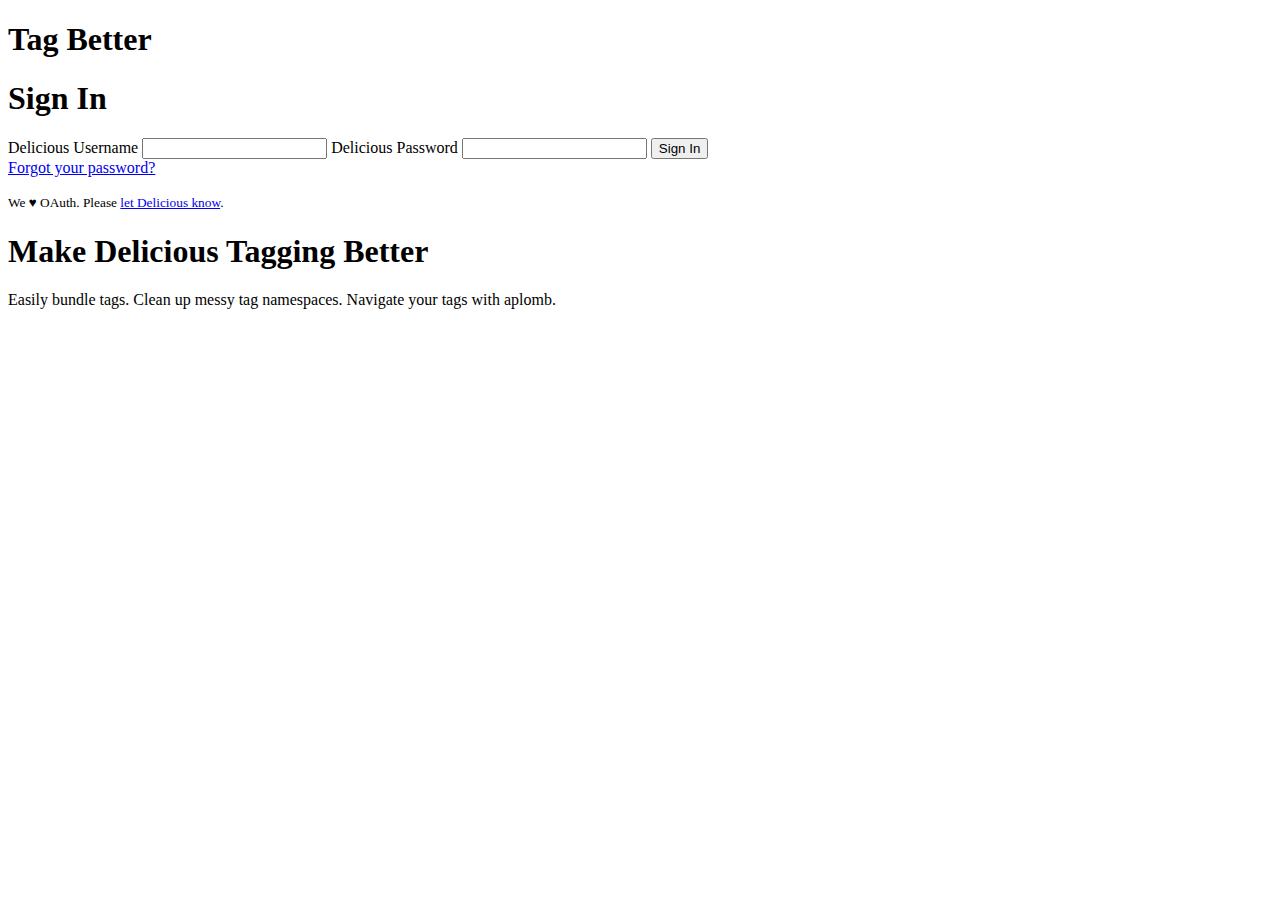
==== public/index.html @ 4cda94e2 "First pass CSS" ====
<!DOCTYPE html>
<html lang="en-US">
<head>
	<meta charset="UTF-8" />
	<title>Tag Better</title>
	
	<link rel="stylesheet" type="text/css" media="screen" href="/stylesheets/html5.css" />
	<link rel="stylesheet" type="text/css" media="screen" href="/stylesheets/reset.css" />
	<link rel="stylesheet" type="text/css" media="screen" href="/stylesheets/page.css" />
</head>
<body>
	<header id="header">
		<h1>Tag Better</h1>
	</header>
	<div id="content">
		<section id="secondary-content">
			<header>
				<h1>Sign In</h1>
			</header>
			
			<form action="/login" method="post" id="login-form">
				<label for="username">Delicious Username</label>
				<input id="username" type="text" />
				<label for="password">Delicious Password</label>
				<input id="password" type="password" />
				<input type="submit" value="Sign In" />
			</form><!-- /#login-form -->
			
			<a href="https://secure.delicious.com/newpw/username_or_email">Forgot your password?</a>
			
			<p><small>We ♥ OAuth. Please <a href="http://support.delicious.com/forum/comments.php?DiscussionID=1154">let Delicious know</a>.</small></p>
		</section><!-- /#secondary-content -->
		
		<section id="primary-content">
			<header>
				<h1>Make Delicious Tagging Better</h1>
			</header>
			
			<p>Easily bundle tags. Clean up messy tag namespaces. Navigate your tags with aplomb.</p>
		</section><!-- /#primary-content -->
	</div><!-- /#content -->
	
	<!-- (scripts at bottom: http://developer.yahoo.com/performance/rules.html#js_bottom) -->
	<script src="behavior/jquery.min.js" type="text/javascript"></script>
	<script src="behavior/global.js" type="text/javascript"></script>
</body>
</html>
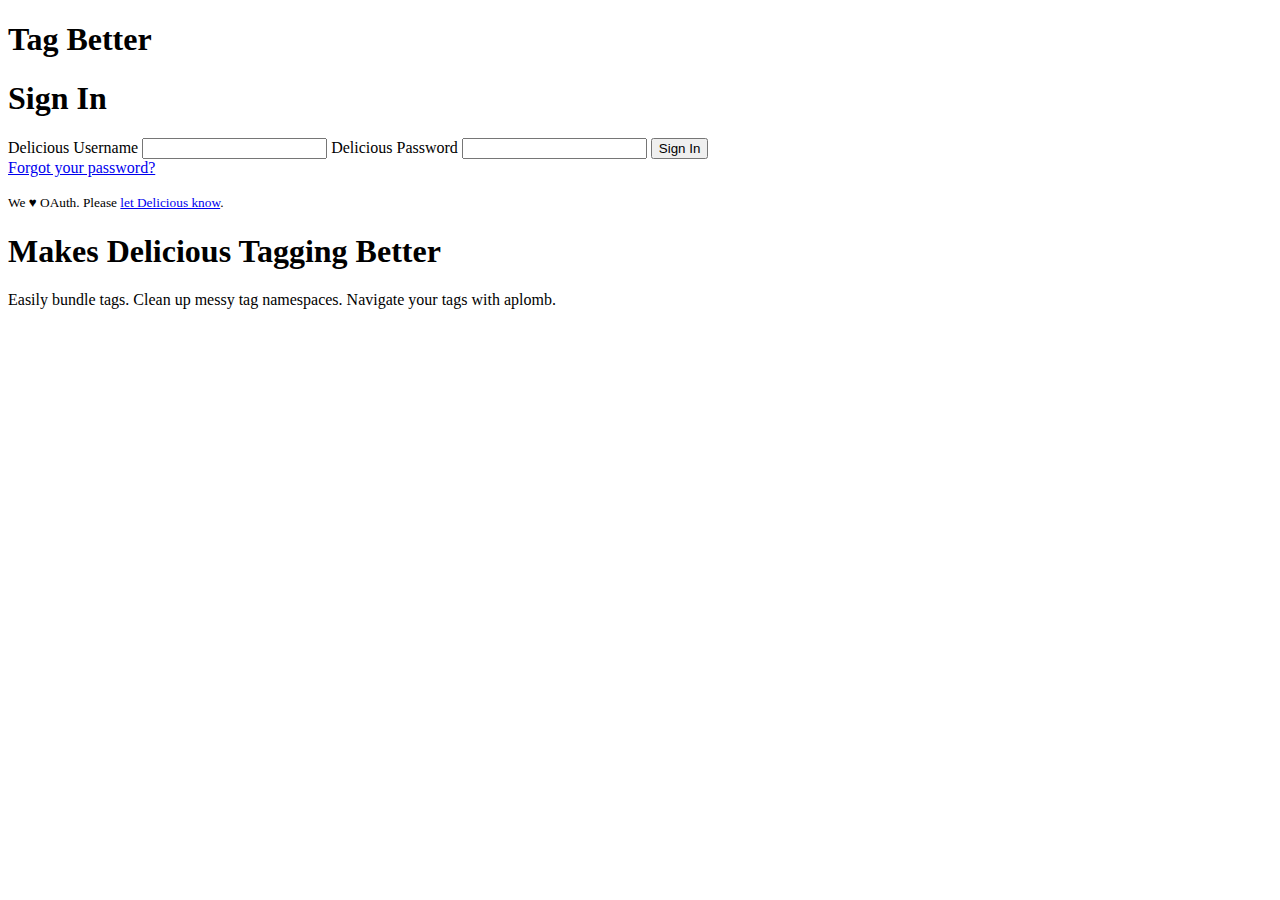
==== commit 9c8d32b9: "Tagline and favicon sprucing." ====
--- a/public/index.html
+++ b/public/index.html
@@ -2,7 +2,7 @@
 <html lang="en-US">
 <head>
 	<meta charset="UTF-8" />
-	<title>Tag Better</title>
+	<title>Tag Better &ndash; Makes Delicious Tagging Better</title>
 	
 	<link rel="stylesheet" type="text/css" media="screen" href="/stylesheets/html5.css" />
 	<link rel="stylesheet" type="text/css" media="screen" href="/stylesheets/reset.css" />
@@ -33,7 +33,7 @@
 		
 		<section id="primary-content">
 			<header>
-				<h1>Make Delicious Tagging Better</h1>
+				<h1>Makes Delicious Tagging Better</h1>
 			</header>
 			
 			<p>Easily bundle tags. Clean up messy tag namespaces. Navigate your tags with aplomb.</p>
@@ -41,7 +41,19 @@
 	</div><!-- /#content -->
 	
 	<!-- (scripts at bottom: http://developer.yahoo.com/performance/rules.html#js_bottom) -->
-	<script src="behavior/jquery.min.js" type="text/javascript"></script>
-	<script src="behavior/global.js" type="text/javascript"></script>
+	
+	<script type="text/javascript">
+		TagBetter_Config = 
+		{
+			getBundlesURI:  "http://blah-blah",
+			getTagsURI:     "http://blah-blah",
+			
+			postBundlesURI: "http://blah-blah",
+		}
+	</script>
+	
+	<script type="text/javascript" src="behavior/jquery.min.js"></script>
+	<script type="text/javascript" src="behavior/global.js"></script>
+	
 </body>
 </html>
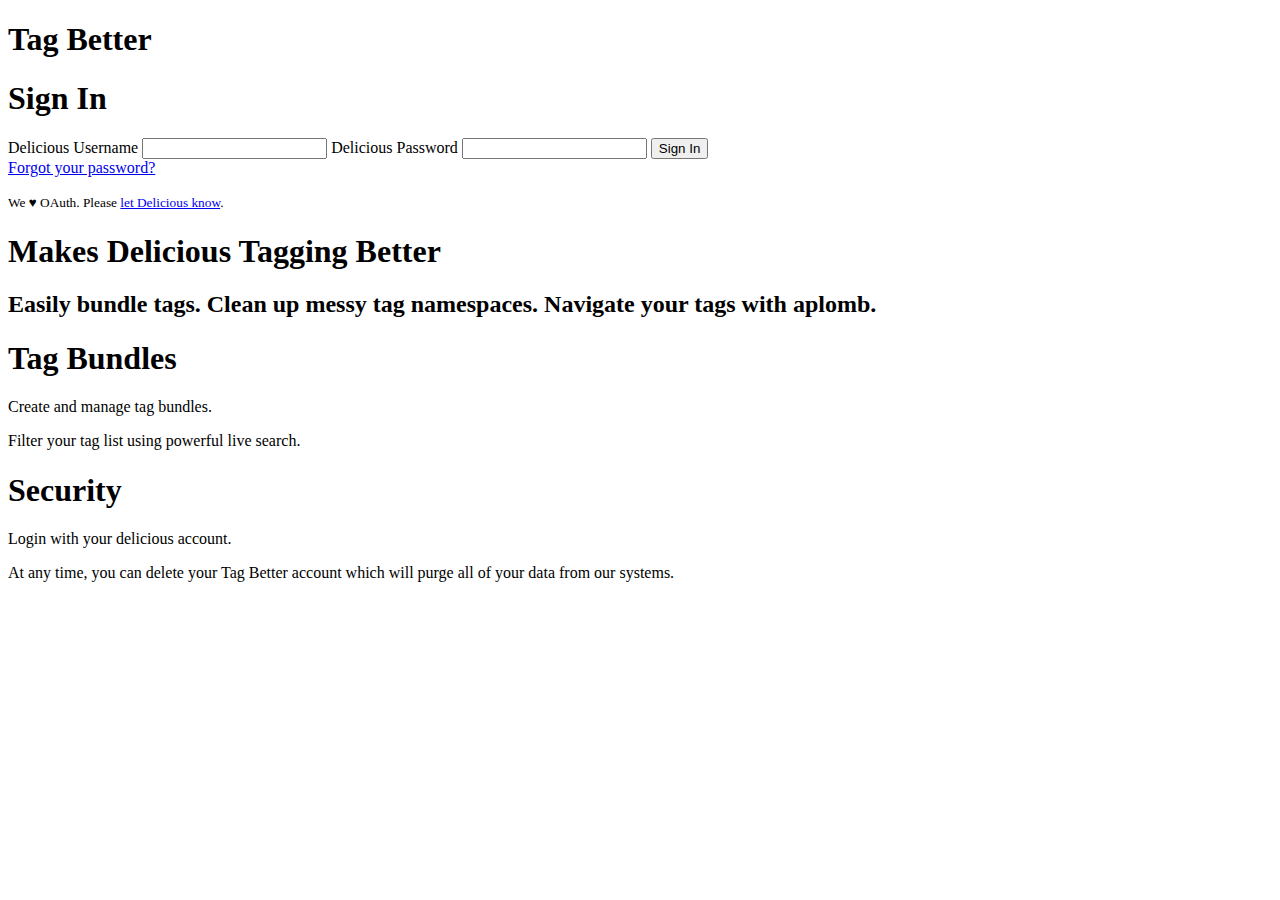
==== commit 0a8a4751: "Stubbed some home page content. Added forget link. Misc." ====
--- a/public/index.html
+++ b/public/index.html
@@ -33,10 +33,25 @@
 		
 		<section id="primary-content">
 			<header>
-				<h1>Makes Delicious Tagging Better</h1>
+				<hgroup>
+					<h1>Makes Delicious Tagging Better</h1>
+					<h2>Easily bundle tags. Clean up messy tag namespaces. Navigate your tags with aplomb.</h2>
+				</hgroup>
 			</header>
 			
-			<p>Easily bundle tags. Clean up messy tag namespaces. Navigate your tags with aplomb.</p>
+			<section>
+				<header><h1>Tag Bundles</h1></header>
+				
+				<p>Create and manage tag bundles.</p>
+				<p>Filter your tag list using powerful live search.</p>
+			</section>
+			
+			<section>
+				<header><h1>Security</h1></header>
+				
+				<p>Login with your delicious account.</p>
+				<p>At any time, you can delete your Tag Better account which will purge all of your data from our systems.</p>
+			</section>
 		</section><!-- /#primary-content -->
 	</div><!-- /#content -->
 	
@@ -45,8 +60,8 @@
 	<script type="text/javascript">
 		TagBetter_Config = 
 		{
-			getBundlesURI:  "http://blah-blah",
-			getTagsURI:     "http://blah-blah",
+			getBundlesURI:  "/bundles.json",
+			getTagsURI:     "/tags.json",
 			
 			postBundlesURI: "http://blah-blah",
 		}
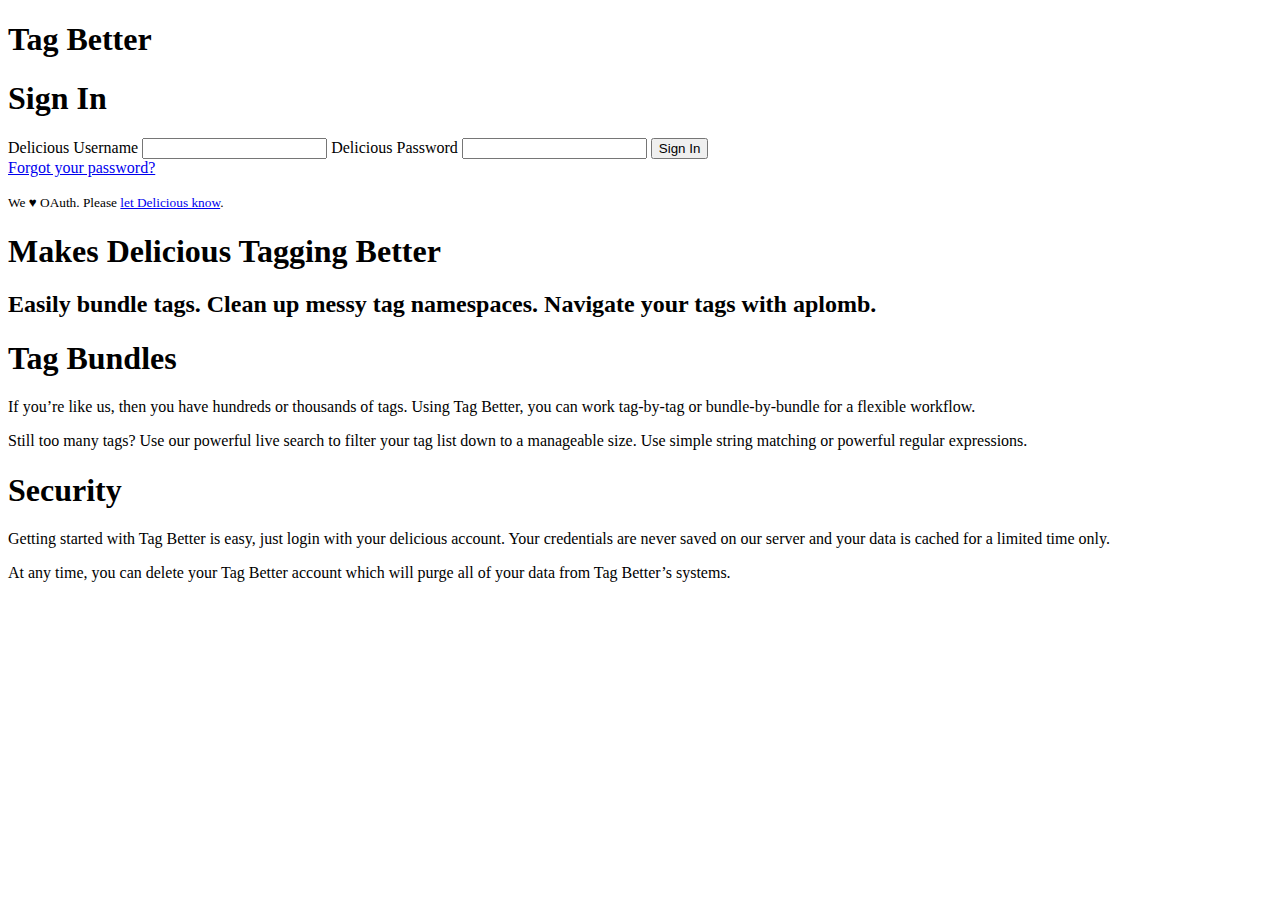
==== commit f45a7fa9: "STUFF" ====
--- a/public/index.html
+++ b/public/index.html
@@ -20,9 +20,9 @@
 			
 			<form action="/login" method="post" id="login-form">
 				<label for="username">Delicious Username</label>
-				<input id="username" type="text" />
+				<input id="username" type="text" name="username" />
 				<label for="password">Delicious Password</label>
-				<input id="password" type="password" />
+				<input id="password" type="password" name="password" />
 				<input type="submit" value="Sign In" />
 			</form><!-- /#login-form -->
 			
@@ -42,15 +42,15 @@
 			<section>
 				<header><h1>Tag Bundles</h1></header>
 				
-				<p>Create and manage tag bundles.</p>
-				<p>Filter your tag list using powerful live search.</p>
+				<p>If you’re like us, then you have hundreds or thousands of tags. Using Tag Better, you can work tag-by-tag or bundle-by-bundle for a flexible workflow.</p>
+				<p>Still too many tags? Use our powerful live search to filter your tag list down to a manageable size. Use simple string matching or powerful regular expressions.</p>
 			</section>
 			
 			<section>
 				<header><h1>Security</h1></header>
 				
-				<p>Login with your delicious account.</p>
-				<p>At any time, you can delete your Tag Better account which will purge all of your data from our systems.</p>
+				<p>Getting started with Tag Better is easy, just login with your delicious account. Your credentials are never saved on our server and your data is cached for a limited time only.</p>
+				<p>At any time, you can delete your Tag Better account which will purge all of your data from Tag Better’s systems.</p>
 			</section>
 		</section><!-- /#primary-content -->
 	</div><!-- /#content -->
@@ -60,10 +60,8 @@
 	<script type="text/javascript">
 		TagBetter_Config = 
 		{
-			getBundlesURI:  "/bundles.json",
-			getTagsURI:     "/tags.json",
-			
-			postBundlesURI: "http://blah-blah",
+			bundlesURI:  "/bundles",
+			tagsURI:     "/tags",
 		}
 	</script>
 	
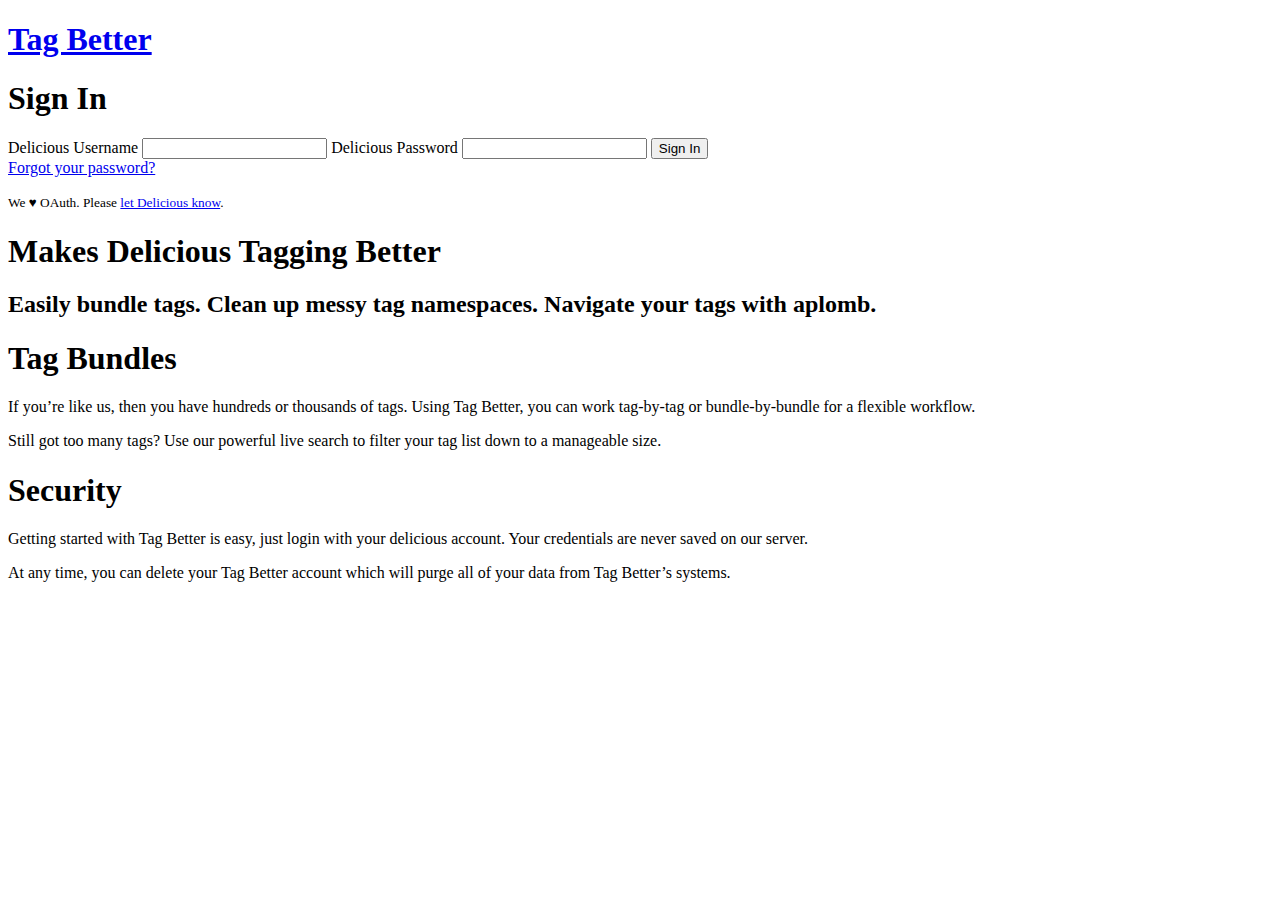
==== commit a61aa126: "Added home page link and trimmed home page content for accuracy." ====
--- a/public/index.html
+++ b/public/index.html
@@ -10,7 +10,7 @@
 </head>
 <body>
 	<header id="header">
-		<h1>Tag Better</h1>
+		<h1><a href="/" rel="home">Tag Better</a></h1>
 	</header>
 	<div id="content">
 		<section id="secondary-content">
@@ -43,13 +43,13 @@
 				<header><h1>Tag Bundles</h1></header>
 				
 				<p>If you’re like us, then you have hundreds or thousands of tags. Using Tag Better, you can work tag-by-tag or bundle-by-bundle for a flexible workflow.</p>
-				<p>Still too many tags? Use our powerful live search to filter your tag list down to a manageable size. Use simple string matching or powerful regular expressions.</p>
+				<p>Still got too many tags? Use our powerful live search to filter your tag list down to a manageable size. <!-- Use simple string matching or powerful regular expressions. --></p>
 			</section>
 			
 			<section>
 				<header><h1>Security</h1></header>
 				
-				<p>Getting started with Tag Better is easy, just login with your delicious account. Your credentials are never saved on our server and your data is cached for a limited time only.</p>
+				<p>Getting started with Tag Better is easy, just login with your delicious account. Your credentials are never saved on our server<!-- and your data is cached for a limited time only -->.</p>
 				<p>At any time, you can delete your Tag Better account which will purge all of your data from Tag Better’s systems.</p>
 			</section>
 		</section><!-- /#primary-content -->
@@ -60,8 +60,9 @@
 	<script type="text/javascript">
 		TagBetter_Config = 
 		{
-			bundlesURI:  "/bundles",
-			tagsURI:     "/tags",
+			bundlesURI:    "/bundles",
+			tagsURI:       "/tags",
+			searchTagsURI: "/tags/search"//,
 		}
 	</script>
 	
